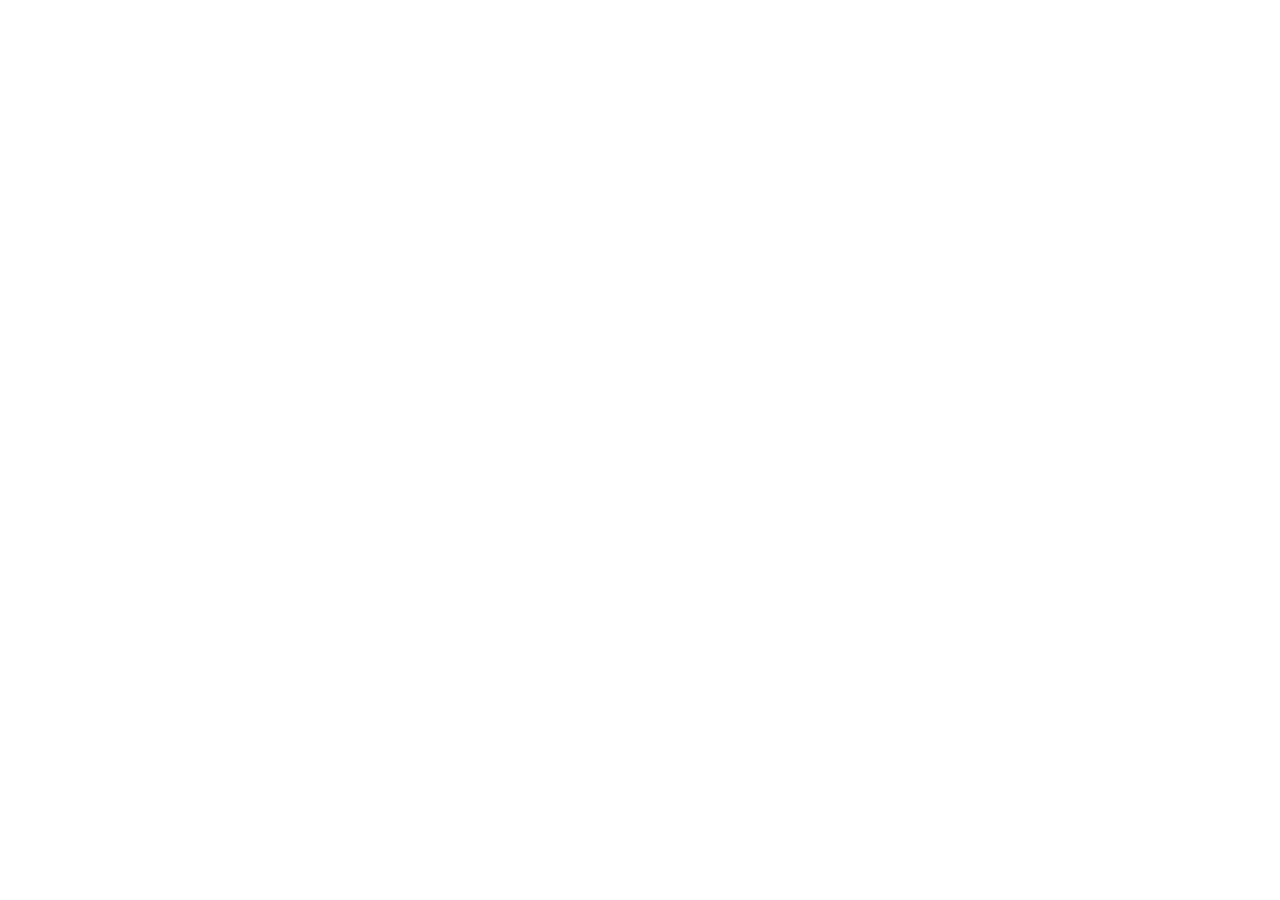
==== index.html @ 61adb160 "stated the index page" ====
<!DOCTYPE html>
<html lang="en">
<head>
    <meta charset="UTF-8">
    <meta name="viewport" content="width=device-width, initial-scale=1.0">
    <title>fredy TELECOM</title>
</head>
<body>
    <P fredy TELECOM is an applicatin created on th 15/10/26.Its am is to provide an acces tO LEARN and ENHANCES EDUCATION through easz and understandable informations.
    </P>
    
</body>
</html>
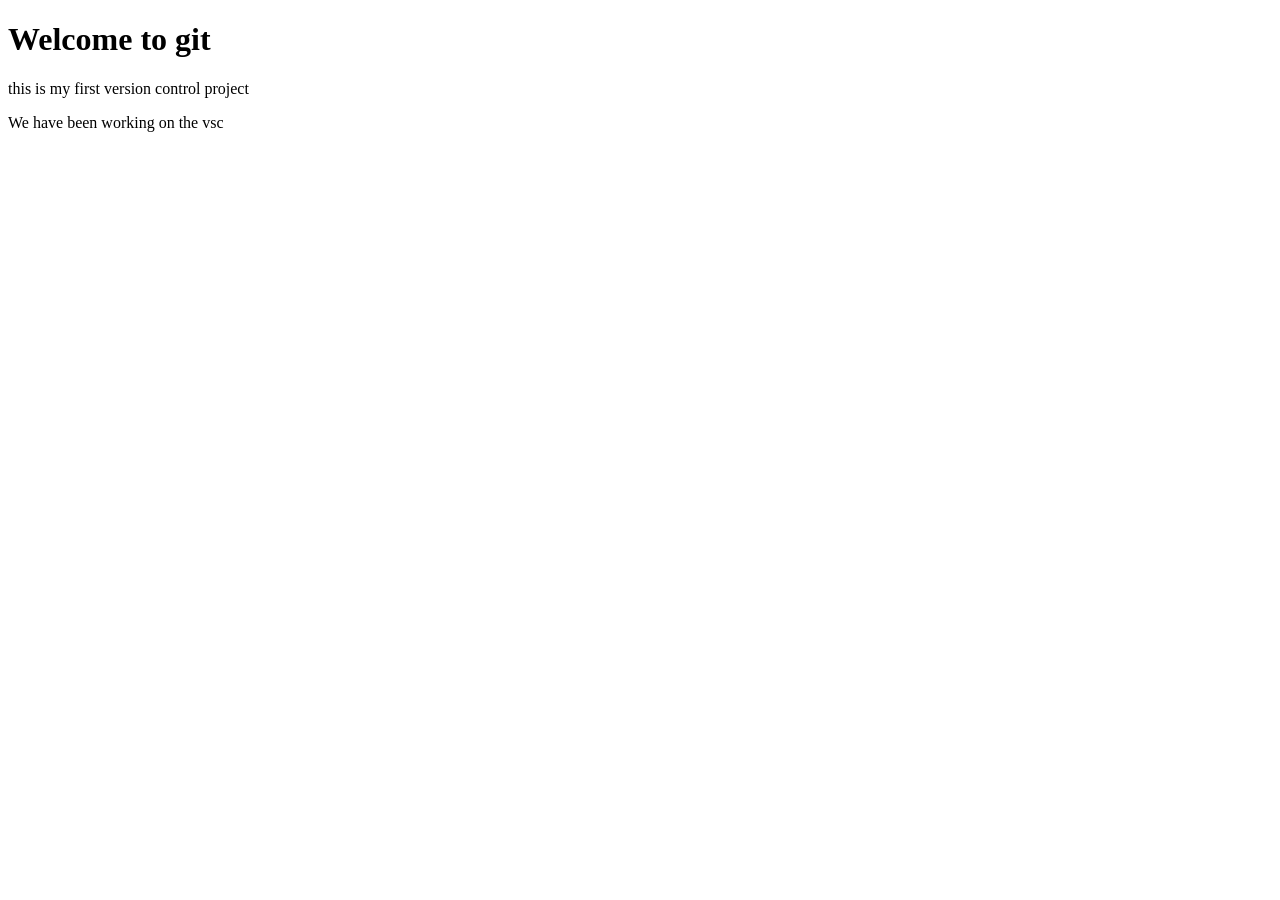
==== commit 4736d2e9: "second paragraph added" ====
--- a/index.html
+++ b/index.html
@@ -3,11 +3,11 @@
 <head>
     <meta charset="UTF-8">
     <meta name="viewport" content="width=device-width, initial-scale=1.0">
-    <title>fredy TELECOM</title>
+    <title>My git practice</title>
 </head>
 <body>
-    <P fredy TELECOM is an applicatin created on th 15/10/26.Its am is to provide an acces tO LEARN and ENHANCES EDUCATION through easz and understandable informations.
-    </P>
-    
+<h1>Welcome to git</h1>
+<p>this is my first version control project</p>
+<p>We have been working on the vsc</p>
 </body>
 </html>
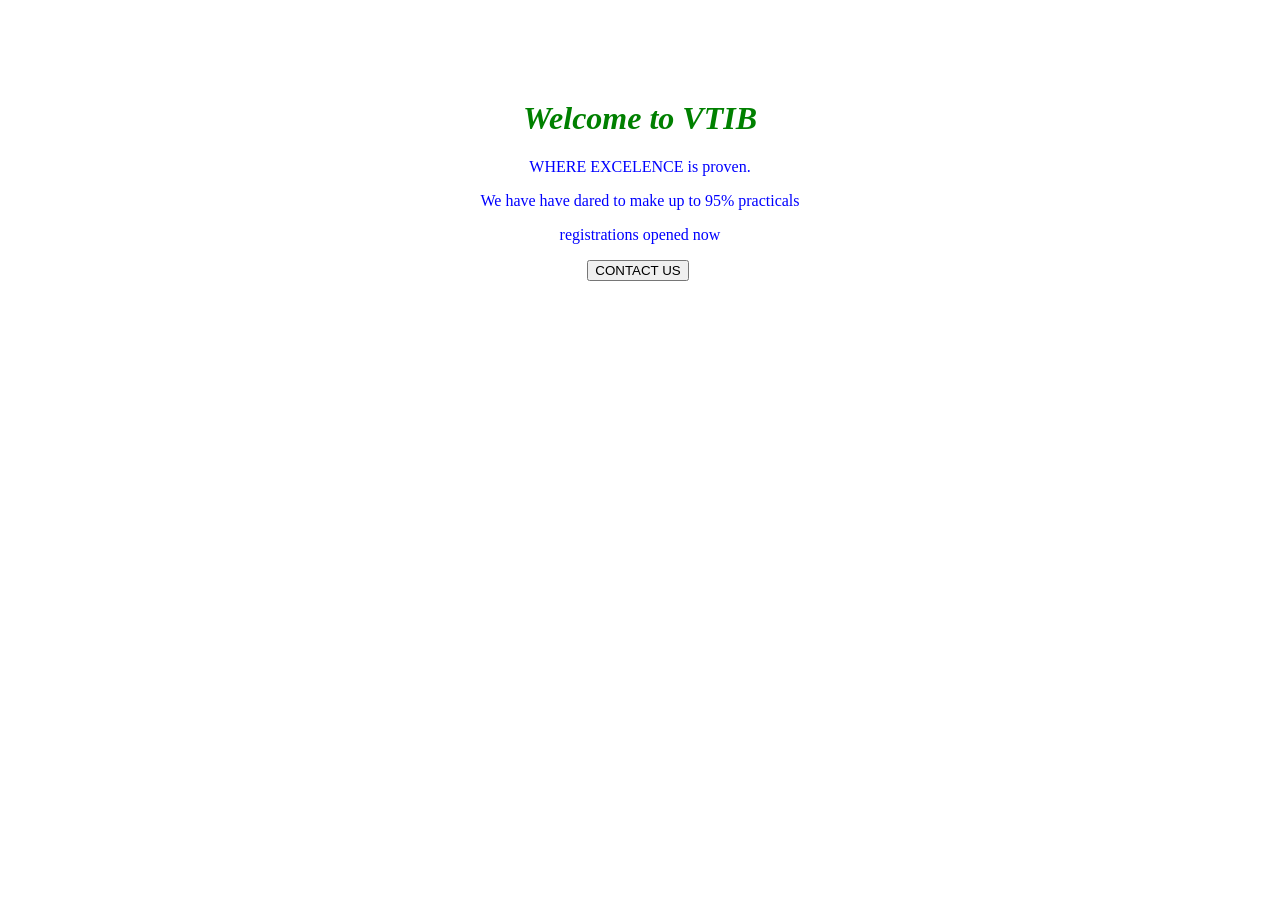
==== commit 935db8ac: "modified index" ====
--- a/index.html
+++ b/index.html
@@ -3,11 +3,18 @@
 <head>
     <meta charset="UTF-8">
     <meta name="viewport" content="width=device-width, initial-scale=1.0">
-    <title>My git practice</title>
+    <title>My git practice</title> 
+    <link rel="stylesheet" href="design.css">
 </head>
 <body>
-<h1>Welcome to git</h1>
-<p>this is my first version control project</p>
-<p>We have been working on the vsc</p>
+    <div class="hero">
+        <h1>Welcome to VTIB</h1>
+<p>WHERE EXCELENCE  is proven.</p>
+<p>We have have dared to make up to 95% practicals</p>
+<p>registrations opened now</p> 
+<button>CONTACT US</button> 
+<img src="" alt="">
+ </div>
+ 
 </body>
 </html>
--- a/design.css
+++ b/design.css
@@ -0,0 +1,26 @@
+p{
+    color: blue;
+    font-weight: 400;
+}
+h1{
+    color: green;
+    margin-top: 0px;
+    font-style: italic;
+    padding-top: 100px; 
+}
+    button:hover{
+        background-color: white;
+    }
+    .hero{
+        background-image: url(pexel.jpg);
+        margin: opx;
+        height: 400px;
+        text-align: center;
+        align-items: center;
+    }
+    body{
+        background-image: 
+        url(../../Pictures/20260607_124310.jpg);
+        margin: 0px;
+        padding-top: 0px;
+    }
